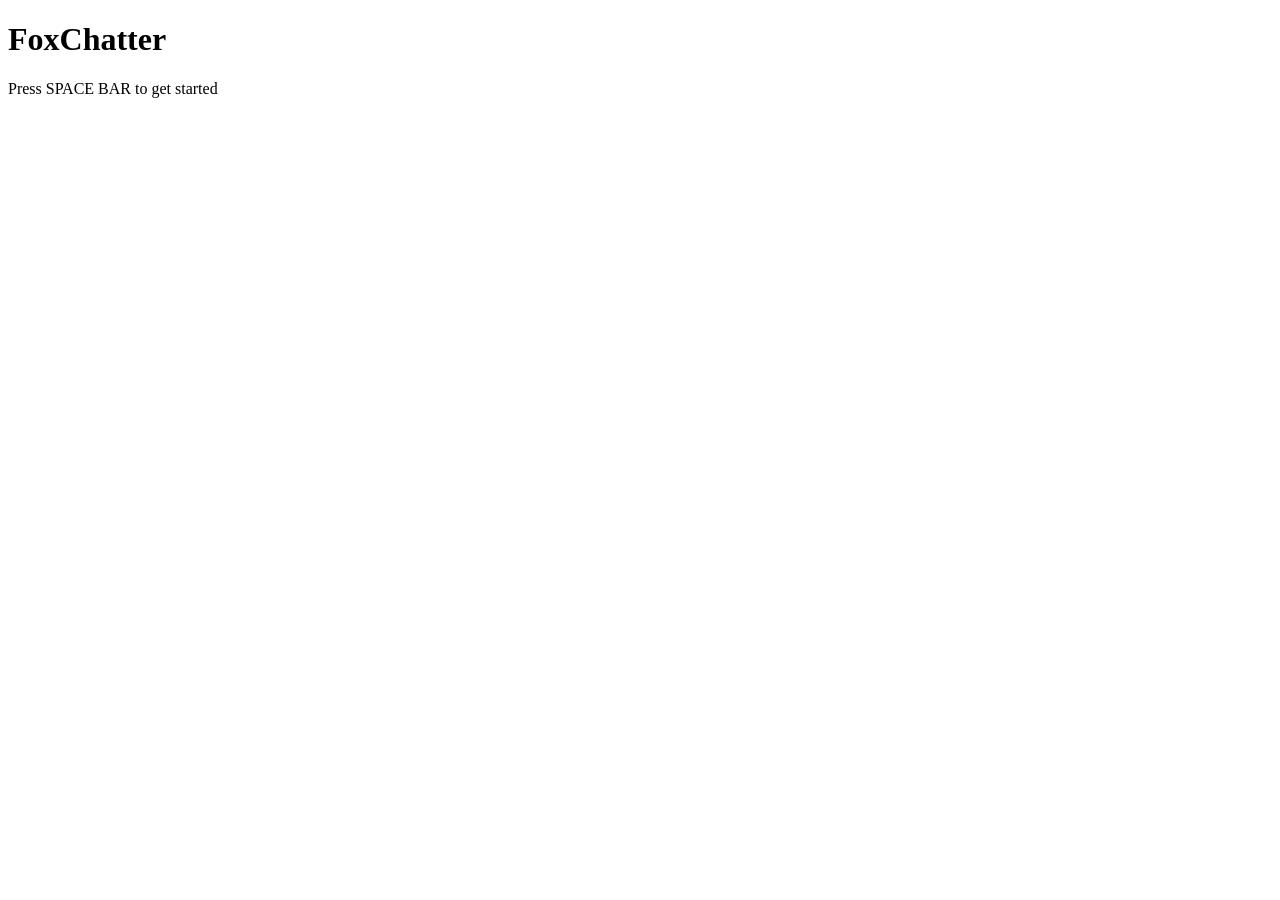
==== client/views/index.html @ 706ec3a9 "day2" ====
<!doctype html>
<html>
  <head>
      <title>FoxChatter</title>
      <link rel="stylesheet" type="text/css" href="/css/global.css">
      <link rel="stylesheet" type="text/css" href="/css/index.css">
  </head>
  <body>
      <h1 id="splash_title"> FoxChatter</h1> 
      <p class="menu_button background_button" id="fade_text">Press SPACE BAR to get started</p>

      <script src="/js/global.js"></script>
      <script src="/js/index.js"></script>
  </body>
</html>
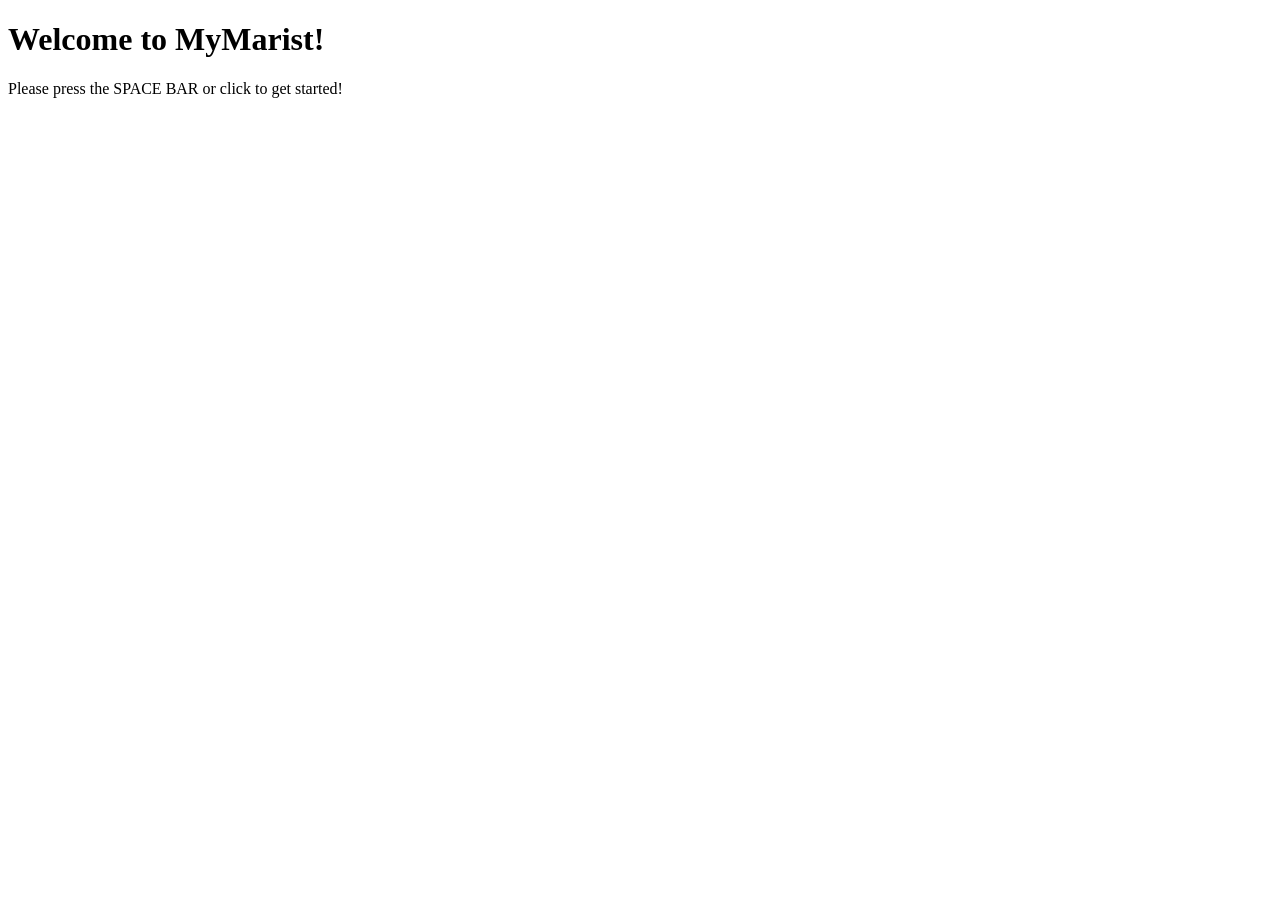
==== commit 056924a9: "final addition" ====
--- a/client/views/index.html
+++ b/client/views/index.html
@@ -6,8 +6,8 @@
       <link rel="stylesheet" type="text/css" href="/css/index.css">
   </head>
   <body>
-      <h1 id="splash_title"> FoxChatter</h1> 
-      <p class="menu_button background_button" id="fade_text">Press SPACE BAR to get started</p>
+      <h1 id="splash_title"> Welcome to MyMarist!</h1> 
+      <p class="menu_button background_button" id="fade_text">Please press the SPACE BAR or click to get started!</p>
 
       <script src="/js/global.js"></script>
       <script src="/js/index.js"></script>
